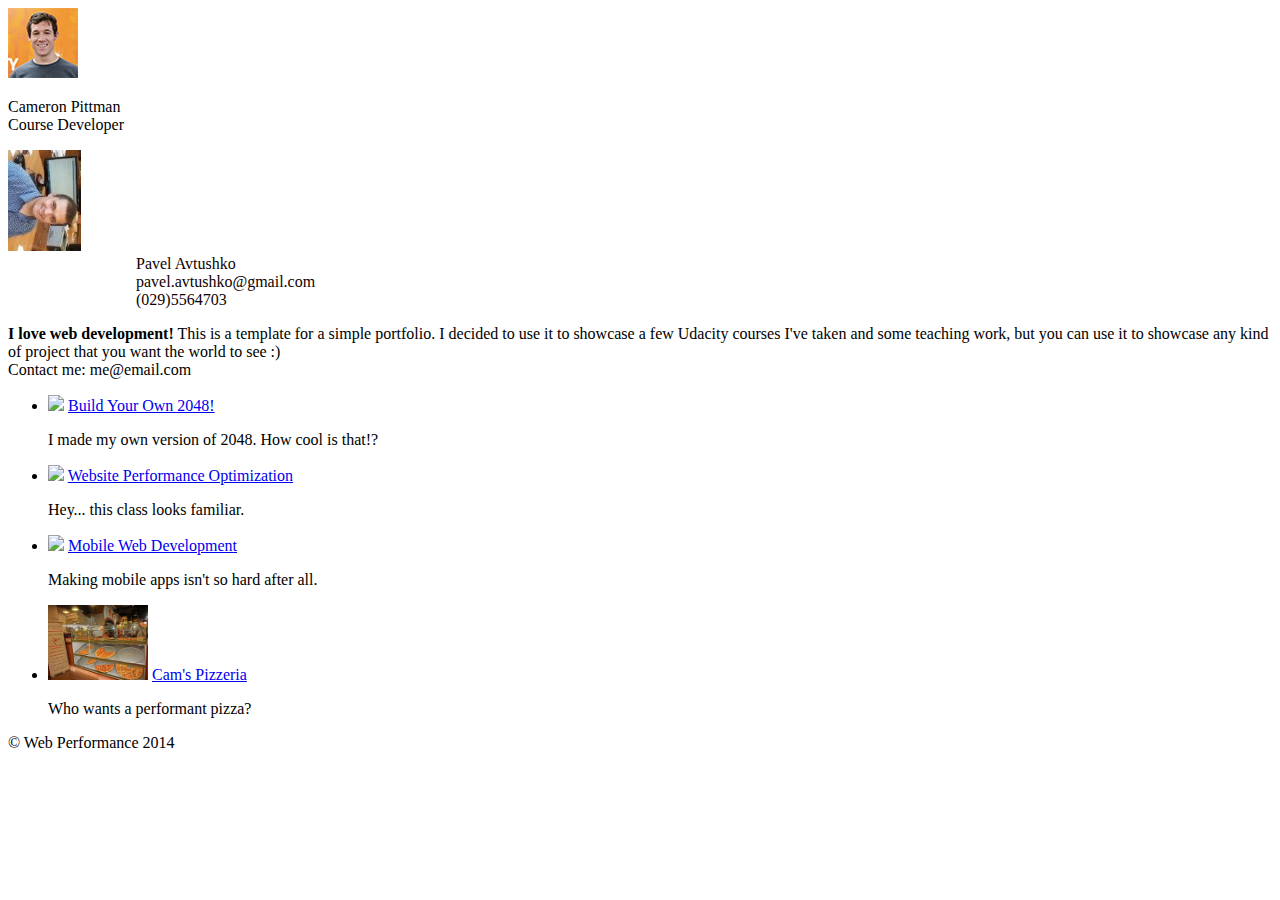
==== index.html @ 3eb45585 "" ====
﻿<!DOCTYPE html>
<html lang="en">
  <head>
    <meta charset="utf-8">
    <meta name="viewport" content="width=device-width, initial-scale=1">
    <!--<meta name="description" content=" FILL ME IN ">
    <meta name="author" content=" FILL ME IN ">-->
    <title>Cameron Pittman: Portfolio</title>

    <!-- Hmm, what is the impact of web fonts on speed? Measure it... -->
    <link href="//fonts.googleapis.com/css?family=Open+Sans:400,700" rel="stylesheet">
    <link href="css/style.css" rel="stylesheet">
    <link href="css/print.css" rel="stylesheet">

    <script async>
      (function(w,g){w['GoogleAnalyticsObject']=g;
      w[g]=w[g]||function(){(w[g].q=w[g].q||[]).push(arguments)};w[g].l=1*new Date();})(window,'ga');

      // Optional TODO: replace with your Google Analytics profile ID.
      ga('create', 'UA-XXXX-Y');
      ga('send', 'pageview');
    </script>
    <script  src="http://www.google-analytics.com/analytics.js" async></script>
    <script async src="js/perfmatters.js"></script>
  </head>

  <body>
    <header> 
        <a href="/"><img src="img/profilepic.jpg"></a>
        <p>Cameron Pittman<br><span>Course Developer</span></p>
        <a href="/"> <img src="img/my_foto.jpg" alt="Avtushko"> </a>
            <div style="padding-bottom:1em; padding-left:8em;font-size: 1em; color: #0f0101">
                Pavel Avtushko<br />
                pavel.avtushko@gmail.com<br />
                (029)5564703
            </div>
</header>

    <div class="container">
      <div class="hero">
        <strong>I love web development!</strong> This is a template for a simple portfolio. I decided to use it to showcase a few Udacity courses I've taken and some teaching work, but you can use it to showcase any kind of project that you want the world to see :) <br> Contact me: me@email.com
      </div>

      <div class="content">
        <ul>
          <li>
            <img src="https://lh4.ggpht.com/kJEnfqhPvtm4m3EneSZ4fWYGS8lW4YNhEjk6zPkyrQaBUHc-2Y_ElDic99NHI0h-UBLXVbRCjFybFvrWxdk=s100">
            <a href="project-2048.html">Build Your Own 2048!</a>
            <p>I made my own version of 2048. How cool is that!?</p>
          </li>

          <li>
            <img src="https://lh6.ggpht.com/f_0W8h__3G99CWTjnMjD8BUKm7yp2-wJyApLtTwFoFtlal2ULf_JgHIsOQq2NiYfKOdMlXlMHDKNo5XVZLs=s100">
            <a href="project-webperf.html">Website Performance Optimization</a>
            <p>Hey... this class looks familiar.</p>
          </li>

          <li>
            <img src="https://lh5.ggpht.com/IKdCmTWn8a2nMhlwMYzryvzRN5CUZAOBr4tDrEAbszV7TIFe9pRAInA4kkYcgTXwrifJsBEsq1agTueuu-g=s100">
            <a href="project-mobile.html">Mobile Web Development</a>
            <p>Making mobile apps isn't so hard after all.</p>
          </li>

          <li>
            <img style="width: 100px;" src="views/images/pizzeria.jpg">
            <a href="views/pizza.html">Cam's Pizzeria</a>
            <p>Who wants a performant pizza?</p>
          </li>
        </ul>
      </div>

      <footer>
        <p>&copy; Web Performance 2014 <span id="crp-stats"></span></p>
      </footer>
    </div>
  </body>
</html>
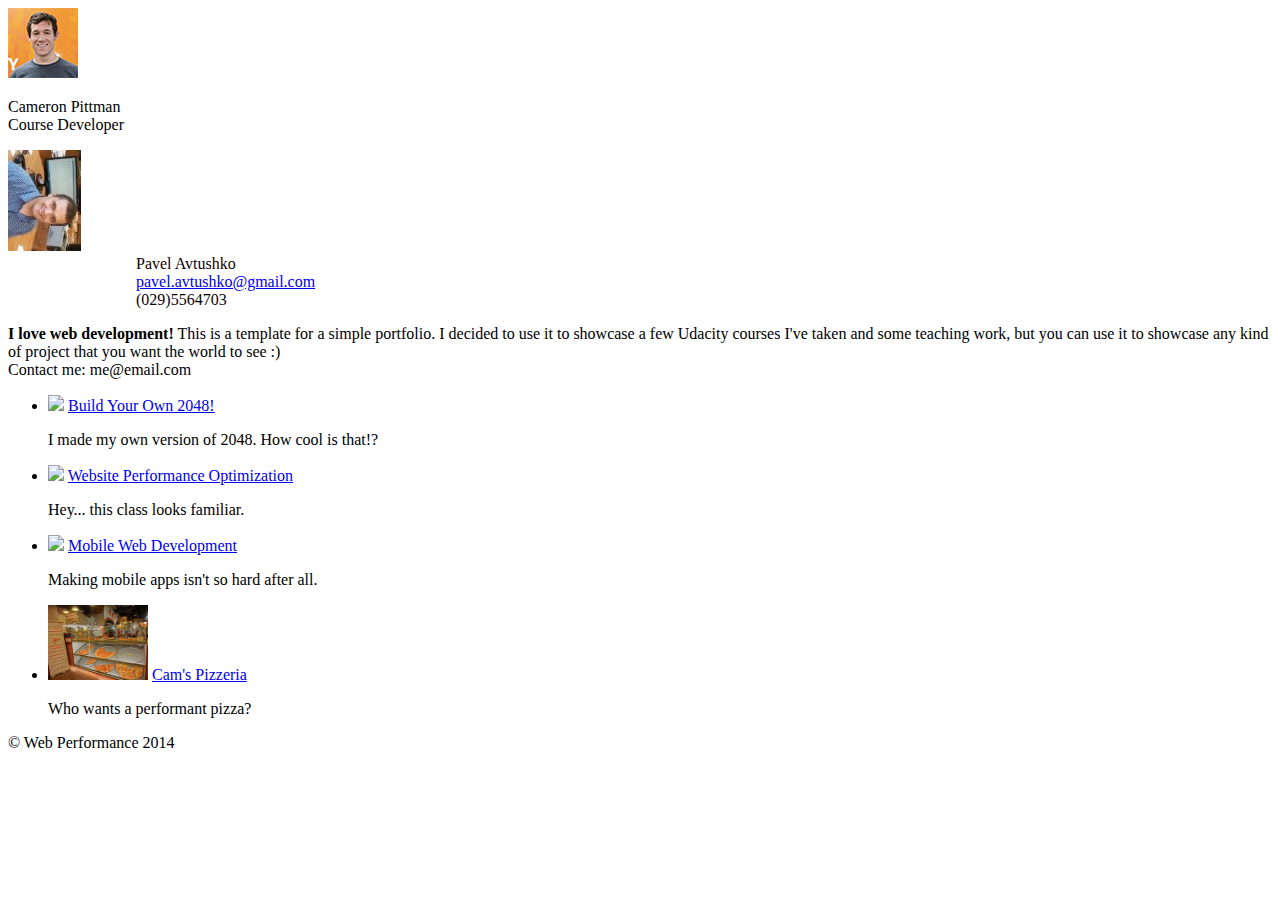
==== commit 303d3ccd: "" ====
--- a/index.html
+++ b/index.html
@@ -3,25 +3,25 @@
   <head>
     <meta charset="utf-8">
     <meta name="viewport" content="width=device-width, initial-scale=1">
-    <!--<meta name="description" content=" FILL ME IN ">
-    <meta name="author" content=" FILL ME IN ">-->
+    <meta name="description" content=" FILL ME IN ">
+    <meta name="author" content=" FILL ME IN ">
     <title>Cameron Pittman: Portfolio</title>
+      <script async>
+      (function(w,g){w['GoogleAnalyticsObject']=g;
+      w[g]=w[g]||function(){(w[g].q=w[g].q||[]).push(arguments)};w[g].l=1*new Date();})(window,'ga');
+
+      // Optional TODO: replace with your Google Analytics profile ID.
+      ga('create', 'UA-XXXX-Y');
+      ga('send', 'pageview');
+      </script>
 
-    <!-- Hmm, what is the impact of web fonts on speed? Measure it... -->
-    <link href="//fonts.googleapis.com/css?family=Open+Sans:400,700" rel="stylesheet">
+       <script async src="js/perfmatters.js"></script>    
+
     <link href="css/style.css" rel="stylesheet">
-    <link href="css/print.css" rel="stylesheet">
+    <link href="css/print.css" rel="stylesheet" media="print">
 
-    <script async>
-      (function(w,g){w['GoogleAnalyticsObject']=g;
-      w[g]=w[g]||function(){(w[g].q=w[g].q||[]).push(arguments)};w[g].l=1*new Date();})(window,'ga');
 
-      // Optional TODO: replace with your Google Analytics profile ID.
-      ga('create', 'UA-XXXX-Y');
-      ga('send', 'pageview');
-    </script>
-    <script  src="http://www.google-analytics.com/analytics.js" async></script>
-    <script async src="js/perfmatters.js"></script>
+    <script  src="http://www.google-analytics.com/analytics.js" async></script>   
   </head>
 
   <body>
@@ -30,17 +30,17 @@
         <p>Cameron Pittman<br><span>Course Developer</span></p>
         <a href="/"> <img src="img/my_foto.jpg" alt="Avtushko"> </a>
             <div style="padding-bottom:1em; padding-left:8em;font-size: 1em; color: #0f0101">
-                Pavel Avtushko<br />
-                pavel.avtushko@gmail.com<br />
+                Pavel Avtushko<br/>
+                <a href="mailto:pavel.avtushko@gmail.com">pavel.avtushko@gmail.com</a><br>
                 (029)5564703
             </div>
+        
 </header>
 
     <div class="container">
       <div class="hero">
         <strong>I love web development!</strong> This is a template for a simple portfolio. I decided to use it to showcase a few Udacity courses I've taken and some teaching work, but you can use it to showcase any kind of project that you want the world to see :) <br> Contact me: me@email.com
       </div>
-
       <div class="content">
         <ul>
           <li>
@@ -68,10 +68,12 @@
           </li>
         </ul>
       </div>
-
       <footer>
         <p>&copy; Web Performance 2014 <span id="crp-stats"></span></p>
       </footer>
     </div>
+
+    <link href="//fonts.googleapis.com/css?family=Open+Sans:400,700" rel="stylesheet">
+     
   </body>
 </html>
